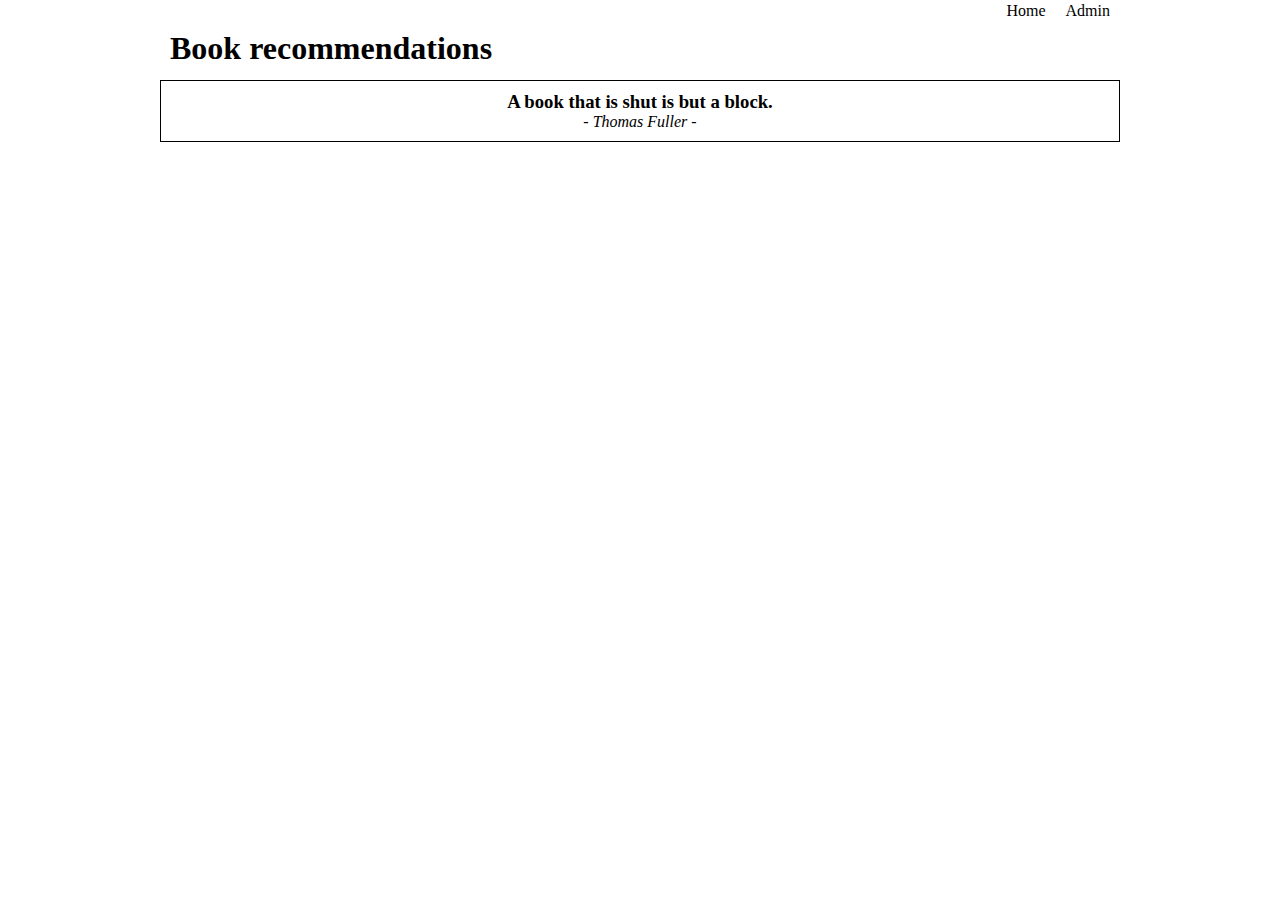
==== readinglist-rest-client/WebContent/index.html @ 6bc9a5ed "production environment setting" ====
<!DOCTYPE html>
<html>
<head>
    <title>Book recommendations</title>
    <!-- 구 버전의 인터넷 익스플로러에서 HTML5 태그를 인식하게 합니다. -->
    <!--[if lt IE 9]>
    <script src="http://html5shiv.googlecode.com/svn/trunk/html5.js"></script>
    <![endif]-->
    <!-- 초기화 -->
    <link href="http://fonts.googleapis.com/css?family=Henny+Penny" rel="stylesheet" type="text/css" />
    <!-- 초기화 -->
    <style>
        * { margin: 0; padding: 0; }
        body { font-family: 'Times New Roman', serif; }
        li { list-style: none; }
        a { text-decoration: none; }
        img { border: 0; }
    </style>
    <!-- 헤더 -->
    <style>
        #main_header {
            /* 중앙 정렬*/
            width: 960px; margin: 0 auto;

            /* 절대 좌표 */
            height: 80px;
            position: relative;
        }

        #main_header > #title {
            position: absolute;
            left: 10px; top: 30px;
        }
        #main_header > #main_gnb {
            position: absolute;
            right: 0; top: 0;
        }
    </style>
    <!-- 메뉴(1) -->
    <style>
        #main_gnb > ul { overflow: hidden; }
        #main_gnb > ul > li { float: left; }
        #main_gnb > ul > li > a {
            display: block;
            padding: 2px 10px;
        }
        #main_gnb > ul > li > a:hover {
            background: black;
            color: white;
        }
    </style>
    <!-- 콘텐츠 -->
    <style>
        #content {
            /* 중앙 정렬 */
            width: 960px; margin: 0 auto;

            /* 수평 레이아웃 구성 */
            overflow: hidden;
        }
        #content > #main_section {
            width: 960px;
            float: left;
        }
    </style>
    <!-- 본문 -->
    <style>
        #main_section > article.main_article {
            margin-bottom: 10px;
            padding: 20px;
            border: 1px solid black;
        }
        #main_section > article.main_article > p {
            margin: 5px; padding: 5px;
        }
        #main_section > article.main_article span.marker {
            background-color: Yellow;
        }
        #main_section > article.main_article > div {
            margin:10px;
        }
    </style>
    <!-- 목록 -->
    <style>
        .item {
            overflow: hidden;
            padding: 10px;
            border: 1px solid black;
            border-top: none;
        }
        .thumbnail {
            float: left;
        }
        .description {
            float: left;
            margin-left: 10px;
        }
        .description > strong {
            display: block;
            width: 120px;
            white-space: nowrap;
            overflow: hidden;
            text-overflow: ellipsis;
        }
    </style>
    <!-- 푸터 -->
    <style>
        #main_footer {
            /* 중앙 정렬 */
            width: 960px; margin: 0 auto;
            margin-bottom: 10px;

            /* 테두리 */
            box-sizing: border-box;
            padding: 10px;
            border: 1px solid black;

            /* 글자 정렬 */
            text-align: center;
        }
    </style>
    <script src="https://ajax.googleapis.com/ajax/libs/jquery/1.10.2/jquery.min.js"></script>
    <script src="/js/properties.js"></script>
    <script>
    
	    $(document).ready(function() { 
	        $.ajax({
	            url: rest_server_url
	        }).then(function(data) {
	    		for(i=0; i<data.content.length; i++) { 
		        	var main_article = "";
		    		main_article += "<article class=\"main_article\">";
		    		main_article += "	<h1>No."+(i+1)+"</h1>";
		    		main_article += "	<hr/>";
		    		main_article += "	<p>";
		    		main_article += "	Title : <a href=\"https://ko.wikipedia.org/wiki/특수:책찾기?isbn="+data.content[i][2].isbn13+"\">"+data.content[i][2].title+"</a><br/>";
		    		main_article += "	Author : "+data.content[i][2].author+"<br/>";
		    		main_article += "	Rating : "+data.content[i][0]+"<br/>";
		    		main_article += "	Review : <a href=\"review.html?book_id="+data.content[i][2].book_id+"\">"+data.content[i][1]+" ...</a>";
		    		main_article += "	</p>";
		    		main_article += "</article>";
		    		$('#main_section').append(main_article);
	    		}
	        });
	        
	        $('#rest_client_url_a').attr('href',rest_client_url);
	        $('#web_admin_url_a').attr('href',web_admin_url);
	    });

    </script>
</head>
<body>
    <header id="main_header">
        <div id="title">
            <h1>Book recommendations</h1>
        </div>
        <nav id="main_gnb">
            <ul>
            	<li><a id="rest_client_url_a">Home</a></li>
                <li><a id="web_admin_url_a">Admin</a></li>
            </ul>
        </nav>
    </header>
    <div id="content">
        <section id="main_section">
        </section>
    </div>
    <footer id="main_footer">
        <h3>A book that is shut is but a block.</h3>
        <address>- Thomas Fuller -</address>
    </footer>
</body>
</html>
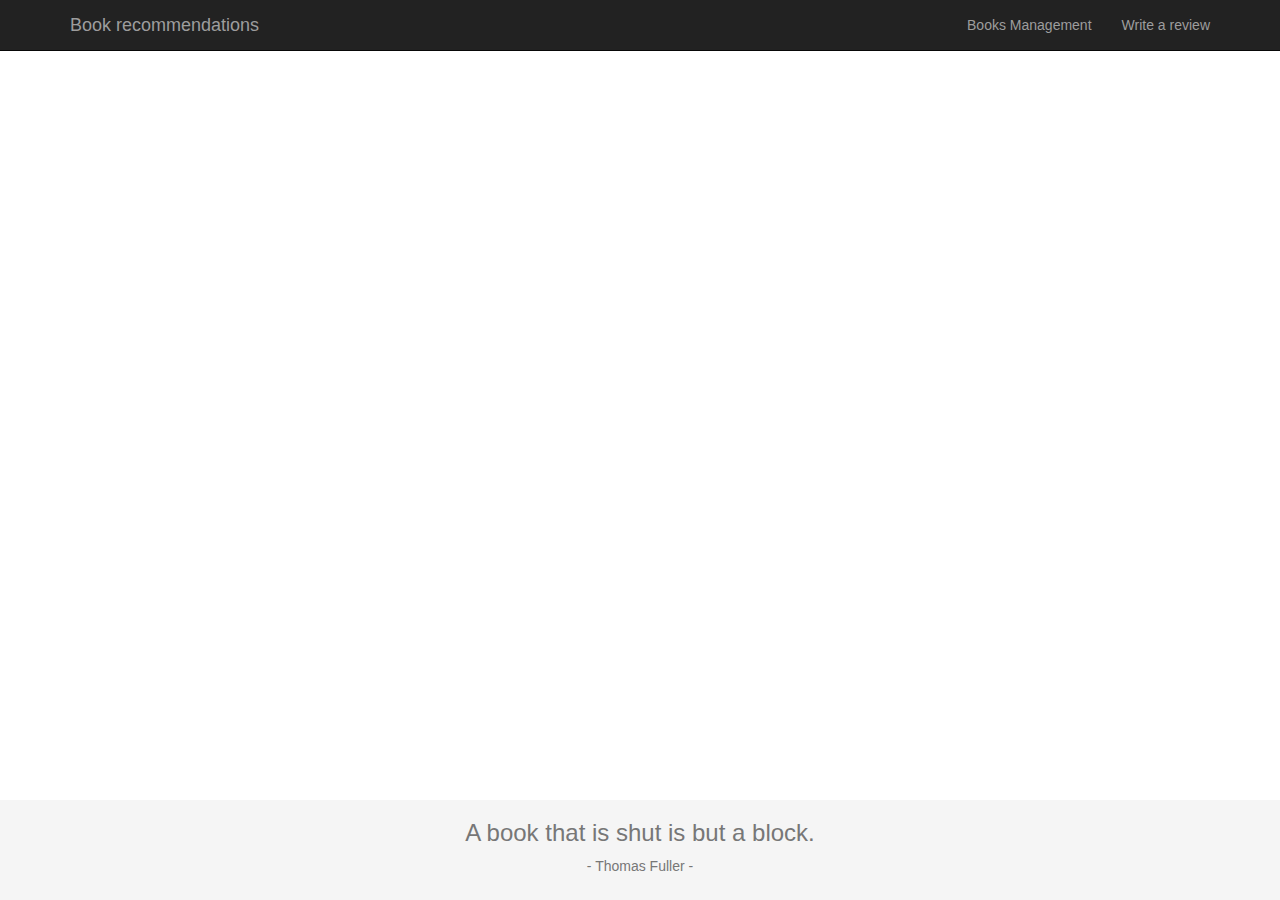
==== commit fe5b92d6: "bootstrap 설정" ====
--- a/readinglist-rest-client/WebContent/index.html
+++ b/readinglist-rest-client/WebContent/index.html
@@ -2,172 +2,134 @@
 <html>
 <head>
     <title>Book recommendations</title>
+    <meta http-equiv="Content-Type" content="text/html; charset=utf-8"> 
+    <!-- mobile 기기를 위한 bootstrap 설정 -->
+    <meta name="viewport" content="width=device-width, initial-scale=1.0" />
+    <link rel="Stylesheet" href="css/bootstrap.min.css" />
+    <link href="css/base.css" rel="stylesheet" type="text/css" />
     <!-- 구 버전의 인터넷 익스플로러에서 HTML5 태그를 인식하게 합니다. -->
     <!--[if lt IE 9]>
     <script src="http://html5shiv.googlecode.com/svn/trunk/html5.js"></script>
     <![endif]-->
-    <!-- 초기화 -->
-    <link href="http://fonts.googleapis.com/css?family=Henny+Penny" rel="stylesheet" type="text/css" />
-    <!-- 초기화 -->
-    <style>
-        * { margin: 0; padding: 0; }
-        body { font-family: 'Times New Roman', serif; }
-        li { list-style: none; }
-        a { text-decoration: none; }
-        img { border: 0; }
-    </style>
-    <!-- 헤더 -->
-    <style>
-        #main_header {
-            /* 중앙 정렬*/
-            width: 960px; margin: 0 auto;
-
-            /* 절대 좌표 */
-            height: 80px;
-            position: relative;
-        }
-
-        #main_header > #title {
-            position: absolute;
-            left: 10px; top: 30px;
-        }
-        #main_header > #main_gnb {
-            position: absolute;
-            right: 0; top: 0;
-        }
-    </style>
-    <!-- 메뉴(1) -->
-    <style>
-        #main_gnb > ul { overflow: hidden; }
-        #main_gnb > ul > li { float: left; }
-        #main_gnb > ul > li > a {
-            display: block;
-            padding: 2px 10px;
-        }
-        #main_gnb > ul > li > a:hover {
-            background: black;
-            color: white;
-        }
-    </style>
-    <!-- 콘텐츠 -->
-    <style>
-        #content {
-            /* 중앙 정렬 */
-            width: 960px; margin: 0 auto;
-
-            /* 수평 레이아웃 구성 */
-            overflow: hidden;
-        }
-        #content > #main_section {
-            width: 960px;
-            float: left;
-        }
-    </style>
-    <!-- 본문 -->
-    <style>
-        #main_section > article.main_article {
-            margin-bottom: 10px;
-            padding: 20px;
-            border: 1px solid black;
-        }
-        #main_section > article.main_article > p {
-            margin: 5px; padding: 5px;
-        }
-        #main_section > article.main_article span.marker {
-            background-color: Yellow;
-        }
-        #main_section > article.main_article > div {
-            margin:10px;
-        }
-    </style>
-    <!-- 목록 -->
-    <style>
-        .item {
-            overflow: hidden;
-            padding: 10px;
-            border: 1px solid black;
-            border-top: none;
-        }
-        .thumbnail {
-            float: left;
-        }
-        .description {
-            float: left;
-            margin-left: 10px;
-        }
-        .description > strong {
-            display: block;
-            width: 120px;
-            white-space: nowrap;
-            overflow: hidden;
-            text-overflow: ellipsis;
-        }
-    </style>
-    <!-- 푸터 -->
-    <style>
-        #main_footer {
-            /* 중앙 정렬 */
-            width: 960px; margin: 0 auto;
-            margin-bottom: 10px;
-
-            /* 테두리 */
-            box-sizing: border-box;
-            padding: 10px;
-            border: 1px solid black;
-
-            /* 글자 정렬 */
-            text-align: center;
-        }
-    </style>
     <script src="https://ajax.googleapis.com/ajax/libs/jquery/1.10.2/jquery.min.js"></script>
-    <script src="/js/properties.js"></script>
-    <script>
+    <script src="js/bootstrap.min.js"></script>
+	<script src="js/properties.js"></script>
+	<script>
     
 	    $(document).ready(function() { 
-	        $.ajax({
-	            url: rest_server_url
-	        }).then(function(data) {
-	    		for(i=0; i<data.content.length; i++) { 
-		        	var main_article = "";
-		    		main_article += "<article class=\"main_article\">";
-		    		main_article += "	<h1>No."+(i+1)+"</h1>";
-		    		main_article += "	<hr/>";
-		    		main_article += "	<p>";
-		    		main_article += "	Title : <a href=\"https://ko.wikipedia.org/wiki/특수:책찾기?isbn="+data.content[i][2].isbn13+"\">"+data.content[i][2].title+"</a><br/>";
-		    		main_article += "	Author : "+data.content[i][2].author+"<br/>";
-		    		main_article += "	Rating : "+data.content[i][0]+"<br/>";
-		    		main_article += "	Review : <a href=\"review.html?book_id="+data.content[i][2].book_id+"\">"+data.content[i][1]+" ...</a>";
-		    		main_article += "	</p>";
-		    		main_article += "</article>";
-		    		$('#main_section').append(main_article);
-	    		}
-	        });
+	        
+	    	draw_main_section(0);
 	        
 	        $('#rest_client_url_a').attr('href',rest_client_url);
 	        $('#web_admin_url_a').attr('href',web_admin_url);
+	        $('#books_mgmt_url_a').attr('href',books_mgmt_url);
 	    });
+	    
+	    
+	    function draw_main_section(current_page){
+	    	$('#content').empty();
+	    	$('#paging_div').empty();
+	    	var row_size = 10;
+	    	var paging_size = 5;
+	    	$.ajax({
+	            url: rest_server_url+"/?size="+row_size+"&page="+current_page,
+	            error: function(request,status,error){
+	                alert("code:"+request.status+"\n"+"message:"+request.responseText+"\n"+"error:"+error);
+	            }
+	        }).then(function(data) {
+	    		for(i=0; i<data.content.length; i++) {
+		        	var main_article = "";
+		    	 	main_article += "<div class=\"article\">";
+		    		main_article += "	<a href=\"https://ko.wikipedia.org/wiki/특수:책찾기?isbn="+data.content[i].book.isbn13+"\"><h2>No."+(current_page*row_size+i)+" "+data.content[i].book.title+"</h2></a>";
+		    		main_article += "	<p>";
+		    		main_article += "		Author : "+data.content[i].book.author+"<br/>";
+		    		main_article += "		Rating : "+data.content[i].rating.toFixed(2)+"<br/>";
+		    		main_article += "		Review : <a href=\"review.html?book_id="+data.content[i].book.book_id+"\">"+data.content[i].review+"</a>";
+		    		main_article += "	</p>";
+		    		main_article += "</div>";
+		    		 
+		    		$('#content').append(main_article);
+	    		}
+	    		
+	    		if(data.totalElements == 0) return ;
+	    		
+	    		if(data.number > 0){
+		        	var prev_page = data.number -1;
+		        } else {
+		        	var prev_page = 0;
+		        }
+	    		var start_page = paging_size * Math.floor(current_page/paging_size);
+		        var end_page = row_size * Math.floor(current_page/paging_size) + paging_size;
+		        if(end_page > data.totalPages) end_page = data.totalPages;
+		        if(data.last){
+		        	var next_page = data.number;
+		        } else {
+		        	var next_page = data.number+1;
+		        }
+	    		
+	    		var paging_article = "";
+		        paging_article += "    <nav aria-label=\"...\">";
+				paging_article += "      <ul class=\"pagination\">";
+				paging_article += "        <li class=\"page-item\">";
+				paging_article += "          <a class=\"page-link\" href=\"#\" onclick=\"draw_main_section(0);return false;\"><<</a>";
+				paging_article += "        </li>";
+				paging_article += "        <li class=\"page-item\">";
+				paging_article += "          <a class=\"page-link\" href=\"#\" onclick=\"draw_main_section("+prev_page+");return false;\"><</a>";
+				paging_article += "        </li>";
+				for(i=start_page; i<end_page; i++){
+		        	if(data.number == i){
+						paging_article += "<li class=\"page-item active\">";
+						paging_article += "  <a class=\"page-link\" href=\"#\" onclick=\"return false;\" >"+(i+1)+" <span class=\"sr-only\">(current)</span></a>";
+						paging_article += "</li>";
+		        	} else {
+        				paging_article += "<li class=\"page-item\"><a class=\"page-link\" href=\"#\" onclick=\"draw_main_section("+i+");return false;\" >"+(i+1)+"</a></li>";
+		        	}
+	        	}
+				paging_article += "        <li class=\"page-item\">";
+				paging_article += "          <a class=\"page-link\" href=\"#\" onclick=\"draw_main_section("+next_page+");return false;\">></a>";
+				paging_article += "        </li>";
+				paging_article += "        <li class=\"page-item\">";
+				paging_article += "          <a class=\"page-link\" href=\"#\" onclick=\"draw_main_section("+(data.totalPages-1)+");return false;\">>></a>";
+				paging_article += "        </li>";
+				paging_article += "      </ul>";
+				paging_article += "    </nav>";
+		        $('#paging_div').append(paging_article);
+		        
+	        });
+	    	
+	    }
 
     </script>
 </head>
 <body>
-    <header id="main_header">
-        <div id="title">
-            <h1>Book recommendations</h1>
+    <div class="navbar navbar-inverse navbar-fixed-top">
+        <div class="container">
+            <a class="navbar-brand" href="#" id="rest_client_url_a">Book recommendations</a>
+            <div class="navbar-header">
+                <button class="navbar-toggle collapsed" data-toggle="collapse" data-target="#target">
+                    <span class="sr-only">Toggle navigation</span>
+                    <span class="icon-bar"></span>
+                    <span class="icon-bar"></span>
+                    <span class="icon-bar"></span>
+                </button>
+            </div>
+            <div class="collapse navbar-collapse" id="target">
+                <ul class="nav navbar-nav navbar-right">
+                    <li><a href="#" id="books_mgmt_url_a">Books Management</a></li>
+                    <li><a href="#" id="web_admin_url_a">Write a review</a></li>
+                </ul>
+            </div>
         </div>
-        <nav id="main_gnb">
-            <ul>
-            	<li><a id="rest_client_url_a">Home</a></li>
-                <li><a id="web_admin_url_a">Admin</a></li>
-            </ul>
-        </nav>
-    </header>
-    <div id="content">
-        <section id="main_section">
-        </section>
     </div>
-    <footer id="main_footer">
-        <h3>A book that is shut is but a block.</h3>
-        <address>- Thomas Fuller -</address>
+    <div id="content" class="container">
+    </div>
+    <div id="paging_div" style="text-align: center;">
+	</div>
+	<footer class="footer">
+      <div class="container text-center">
+      	<h3><span class="text-muted">A book that is shut is but a block.</span></h3>
+      	<span class="text-muted">- Thomas Fuller -</span>
+      </div>
     </footer>
 </body>
 </html>--- a/readinglist-rest-client/WebContent/css/base.css
+++ b/readinglist-rest-client/WebContent/css/base.css
@@ -0,0 +1,22 @@
+        html {
+		  position: relative;
+		  min-height: 100%;
+		}
+        body {
+            padding-top : 60px;
+            margin-bottom: 140px;
+        }
+        .article {
+        	border: 1px solid black; 
+        	margin: 10px; 
+        	padding: 10px;
+        }
+        .footer {
+		  position: absolute;
+		  bottom: 0;
+		  width: 100%;
+		  /* Set the fixed height of the footer here */
+		  height: 100px;
+		  line-height: 20px; /* Vertically center the text there */
+		  background-color: #f5f5f5;
+		}